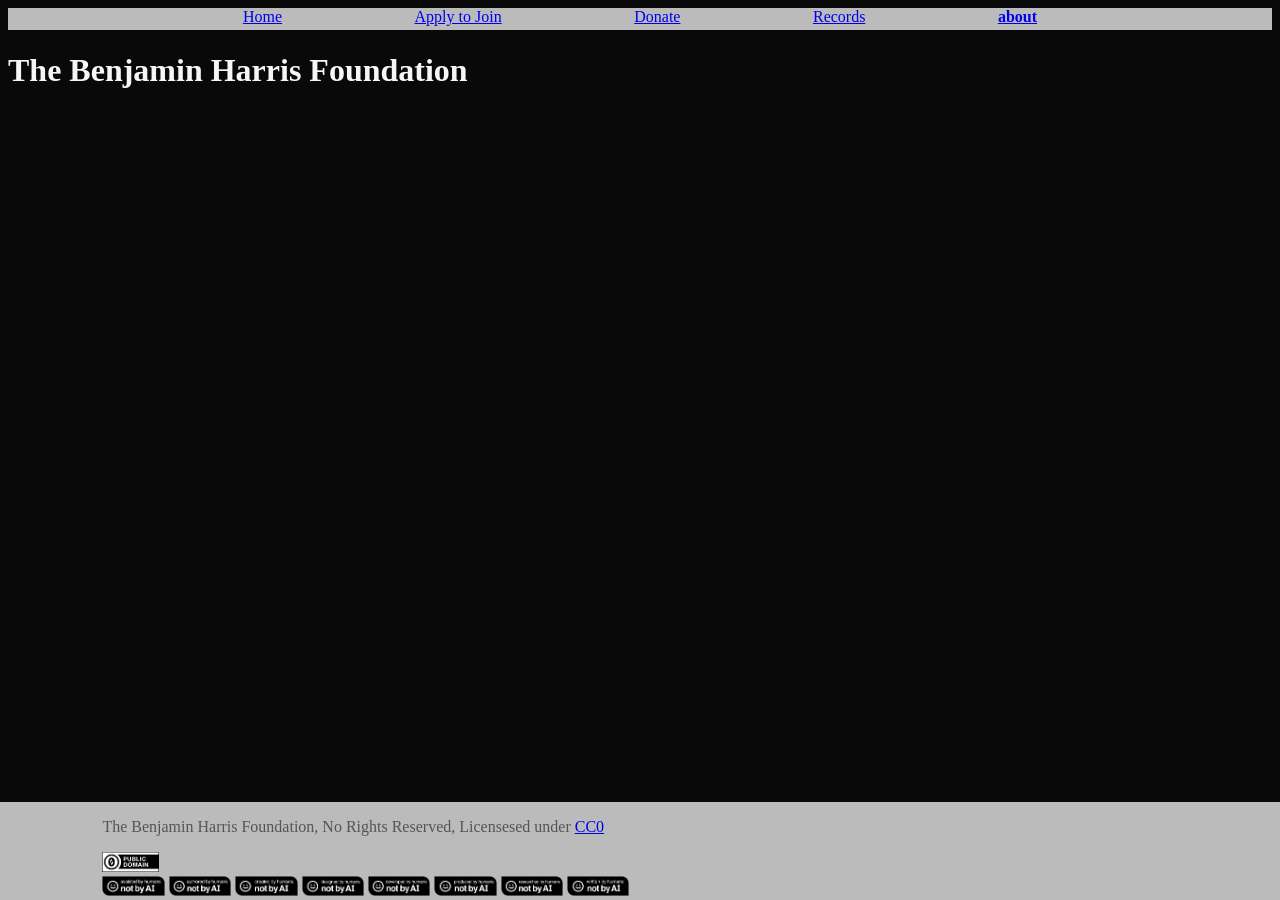
==== about/index.html @ 602ff62f "Updated Style, and added Pages  - Update the style of the pages.  - Added Not By AI Icons (https://n" ====
<!doctype html>
<html lang="en">
  <head>
    <meta charset="UTF-8" />
    <meta name="viewport" content="width=device-width, initial-scale=1.0" />
    <title>about — The Benjamin Harris Foundation</title>
    <link rel="stylesheet" href="../style.css" />
  </head>
  <body>
    <div class="top-banner banner">
      <a href="/index.html" style="display: inline">Home</a>
      <a href="/join" style="display: inline">Apply to Join</a>
      <a href="/donate" style="display: inline">Donate</a>
      <a href="/records" style="display: inline">Records</a>
      <a href="/about" style="display: inline"><b>about</b></a>
    </div>

    <h1>The Benjamin Harris Foundation</h1>
    <center>

    </center>

    <div class="btmBnrPdg" id="btmBnrPdg"></div>
    <div class="bottom-banner banner" id="bottom-banner">
      <link rel="stylesheet" href="../style.css" />
      <p>
        The Benjamin Harris Foundation, No Rights Reserved, Licensesed under
        <a href="https://creativecommons.org/publicdomain/zero/1.0/">CC0</a>
      </p>
      <img
        src="/images/CC0_button.png"
        height="20px"
        width="auto"
      /><br>
      <img
        src="/images/Assisted-By-Humans-Not-By-AI-Badge-black@2x.png"
        height="20px"
        width="auto"
      />
      <img
        src="/images/Authored-By-Humans-Not-By-AI-Badge-black@2x.png"
        height="20px"
        width="auto"
      />
      <img
        src="/images/Created-By-Humans-Not-By-AI-Badge-black@2x.png"
        height="20px"
        width="auto"
      />
      <img
        src="/images/Designed-By-Humans-Not-By-AI-Badge-black@2x.png"
        height="20px"
        width="auto"
      />
      <img
        src="/images/Developed-By-Humans-Not-By-AI-Badge-black@2x.png"
        height="20px"
        width="auto"
      />
      <img
        src="/images/Produced-By-Humans-Not-By-AI-Badge-black@2x.png"
        height="20px"
        width="auto"
      />
      <img
        src="/images/Researched-By-Humans-Not-By-AI-Badge-black@2x.png"
        height="20px"
        width="auto"
      />
      <img
        src="/images/Written-By-Humans-Not-By-AI-Badge-black@2x.png"
        height="20px"
        width="auto"
      />
      <script>
        document.getElementById("btmBnrPdg").style = `min-height:${document.getElementById("bottom-banner").getBoundingClientRect().height}px`
      </script>
    </div>
  </body>
</html>
---- style.css ----
* {
  --bg-color: #090909;
  --tx-color: #f6f6f6;
}
html {
  background-color: var(--bg-color);
  color: var(--tx-color);
}

.top-banner {
  --top-iframe-height: 0.7em;
  max-height: var(--top-iframe-height);
  padding-bottom: var(--top-iframe-height);
  min-width: 75vw;
  padding-left: 8vw;
  padding-right: 8vw;
  display: flex;
  justify-content: space-evenly;
}
.bottom-banner {
  position: fixed;
  left: 0;
  right: 0;
  bottom: 0;
  min-width: 75vw;
  max-width: 100vw;
  overflow: hidden;
  padding-left: 8vw;
  padding-right: 8vw;
  overflow-x: visible;
  overflow-y: hidden;
  overflow-wrap: break-word;
  overflow-inline: clip;
  z-index: 99;
}
.banner {
  background-color: #bbb;
  color: #555;
}
---- style.css ----
* {
  --bg-color: #090909;
  --tx-color: #f6f6f6;
}
html {
  background-color: var(--bg-color);
  color: var(--tx-color);
}

.top-banner {
  --top-iframe-height: 0.7em;
  max-height: var(--top-iframe-height);
  padding-bottom: var(--top-iframe-height);
  min-width: 75vw;
  padding-left: 8vw;
  padding-right: 8vw;
  display: flex;
  justify-content: space-evenly;
}
.bottom-banner {
  position: fixed;
  left: 0;
  right: 0;
  bottom: 0;
  min-width: 75vw;
  max-width: 100vw;
  overflow: hidden;
  padding-left: 8vw;
  padding-right: 8vw;
  overflow-x: visible;
  overflow-y: hidden;
  overflow-wrap: break-word;
  overflow-inline: clip;
  z-index: 99;
}
.banner {
  background-color: #bbb;
  color: #555;
}
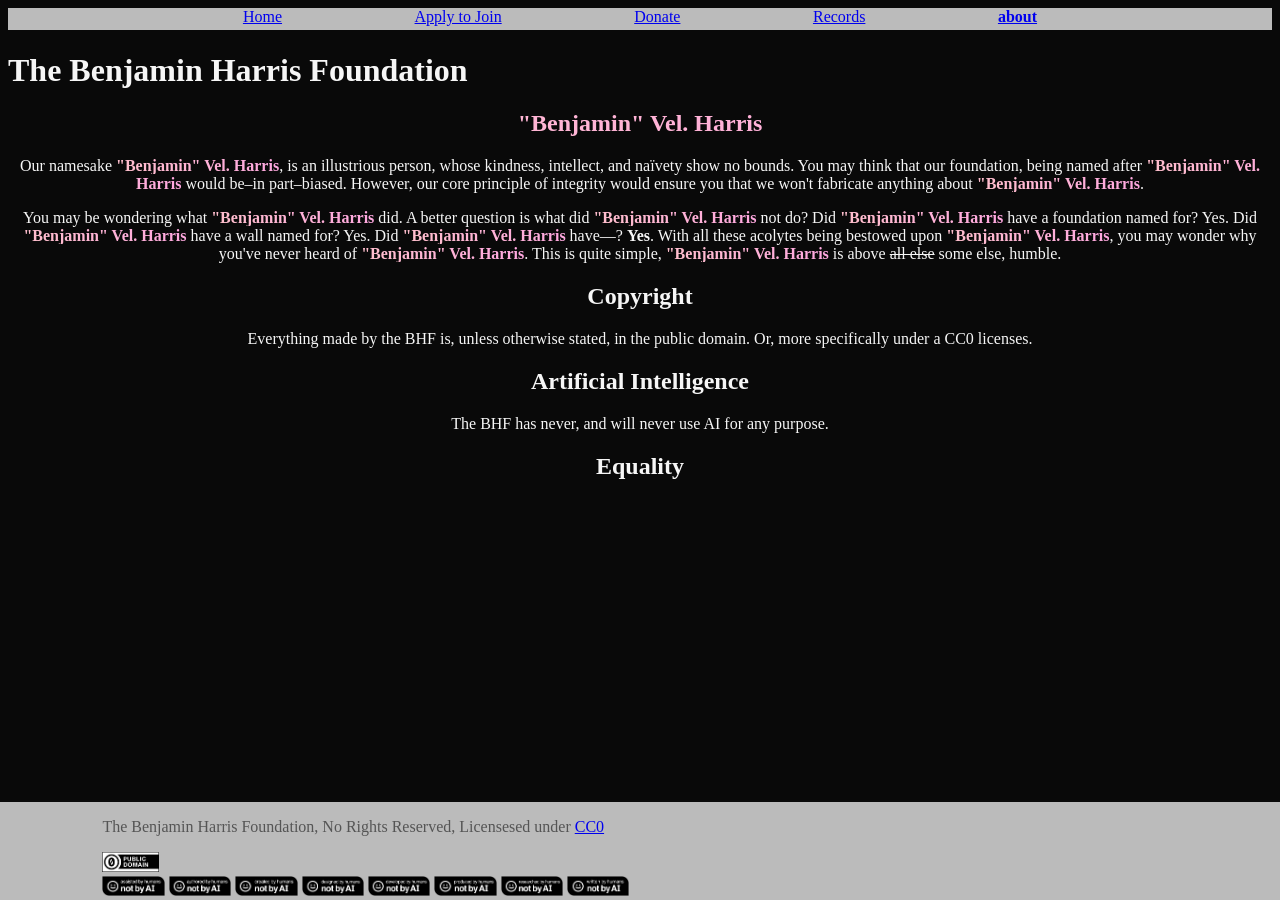
==== commit ec2df2fe: "Updated sites" ====
--- a/about/index.html
+++ b/about/index.html
@@ -17,7 +17,43 @@
 
     <h1>The Benjamin Harris Foundation</h1>
     <center>
-
+      <h2 class="benName">"Benjamin" Vel. Harris</h2>
+      <p>
+        Our namesake <span class="benName">"Benjamin" Vel. Harris</span>, is an
+        illustrious person, whose kindness, intellect, and naïvety show no
+        bounds. You may think that our foundation, being named after
+        <span class="benName">"Benjamin" Vel. Harris</span> would be–in
+        part–biased. However, our core principle of integrity would ensure you
+        that we won't fabricate anything about
+        <span class="benName">"Benjamin" Vel. Harris</span>.
+      </p>
+      <p>
+        You may be wondering what
+        <span class="benName">"Benjamin" Vel. Harris</span> did. A better
+        question is what did
+        <span class="benName">"Benjamin" Vel. Harris</span> not do? Did
+        <span class="benName">"Benjamin" Vel. Harris</span> have a foundation
+        named for? Yes. Did
+        <span class="benName">"Benjamin" Vel. Harris</span> have a wall named
+        for? Yes. Did <span class="benName">"Benjamin" Vel. Harris</span> have—?
+        <b>Yes</b>. With all these acolytes being bestowed upon
+        <span class="benName">"Benjamin" Vel. Harris</span>, you may wonder why
+        you've never heard of
+        <span class="benName">"Benjamin" Vel. Harris</span>. This is quite
+        simple, <span class="benName">"Benjamin" Vel. Harris</span> is above
+        <span class="strikethrough">all else</span> some else, humble.
+      </p>
+      <h2>Copyright</h2>
+      <p>
+        Everything made by the BHF is, unless otherwise stated, in the public
+        domain. Or, more specifically under a CC0 licenses.
+      </p>
+      <h2>Artificial Intelligence</h2>
+      <p>The BHF has never, and will never use AI for any purpose.</p>
+      <h2 id="#fair">Equality</h2>
+      <p>
+        <!--  -->
+      </p>
     </center>
 
     <div class="btmBnrPdg" id="btmBnrPdg"></div>
@@ -27,11 +63,7 @@
         The Benjamin Harris Foundation, No Rights Reserved, Licensesed under
         <a href="https://creativecommons.org/publicdomain/zero/1.0/">CC0</a>
       </p>
-      <img
-        src="/images/CC0_button.png"
-        height="20px"
-        width="auto"
-      /><br>
+      <img src="/images/CC0_button.png" height="20px" width="auto" /><br />
       <img
         src="/images/Assisted-By-Humans-Not-By-AI-Badge-black@2x.png"
         height="20px"
@@ -72,9 +104,7 @@
         height="20px"
         width="auto"
       />
-      <script>
-        document.getElementById("btmBnrPdg").style = `min-height:${document.getElementById("bottom-banner").getBoundingClientRect().height}px`
-      </script>
     </div>
+    <script src="script.js"></script>
   </body>
 </html>
--- a/style.css
+++ b/style.css
@@ -37,3 +37,22 @@
   background-color: #bbb;
   color: #555;
 }
+
+.benName {
+    /* background: linear-gradient(45deg, rgb(63, 191, 255), rgb(255, 255, 255), rgb(255, 166, 225)); */
+    background: linear-gradient(45deg, pink, rgb(255, 166, 225));
+    /* background: linear-gradient(45deg, rgb(63, 191, 255), rgb(63, 191, 255), #fff,  rgb(255, 166, 225), rgb(255, 166, 225), rgb(255, 166, 225)); */
+    /* background: linear-gradient(45deg, rgb(63, 191, 255),  rgb(255, 166, 225), rgb(255, 255, 255), rgb(255, 166, 225), rgb(63, 191, 255)); */
+    -webkit-background-clip: text;
+    -webkit-text-fill-color: transparent;
+    background-clip: text;
+    font-weight: 700;
+}
+
+.strikethrough {
+    text-decoration: line-through;
+}
+.linkAlt1 {
+    color: var(--tx-color);
+    font-style: italic;
+}
--- a/style.css
+++ b/style.css
@@ -37,3 +37,22 @@
   background-color: #bbb;
   color: #555;
 }
+
+.benName {
+    /* background: linear-gradient(45deg, rgb(63, 191, 255), rgb(255, 255, 255), rgb(255, 166, 225)); */
+    background: linear-gradient(45deg, pink, rgb(255, 166, 225));
+    /* background: linear-gradient(45deg, rgb(63, 191, 255), rgb(63, 191, 255), #fff,  rgb(255, 166, 225), rgb(255, 166, 225), rgb(255, 166, 225)); */
+    /* background: linear-gradient(45deg, rgb(63, 191, 255),  rgb(255, 166, 225), rgb(255, 255, 255), rgb(255, 166, 225), rgb(63, 191, 255)); */
+    -webkit-background-clip: text;
+    -webkit-text-fill-color: transparent;
+    background-clip: text;
+    font-weight: 700;
+}
+
+.strikethrough {
+    text-decoration: line-through;
+}
+.linkAlt1 {
+    color: var(--tx-color);
+    font-style: italic;
+}
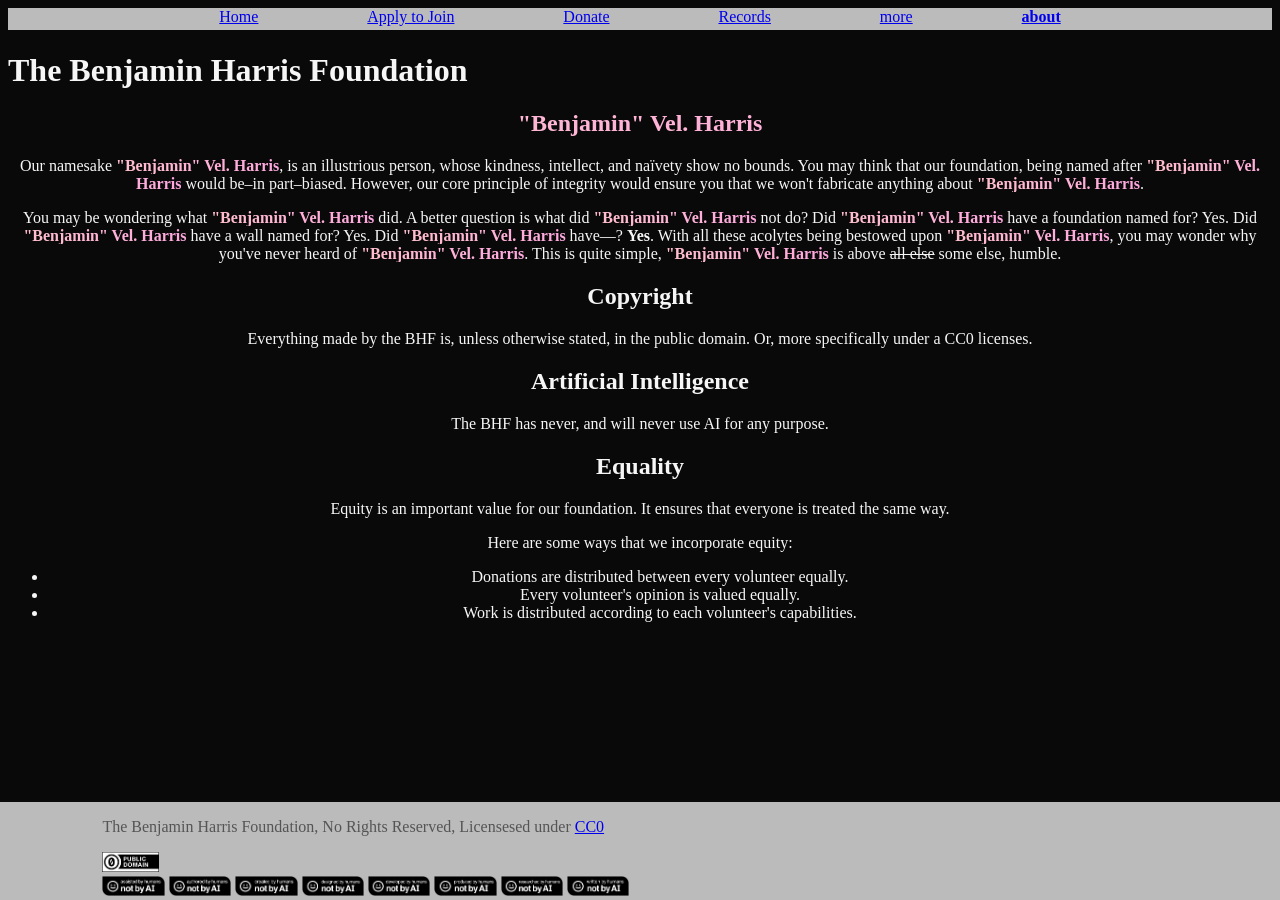
==== commit d078a283: "Updated site  - Added /more/index.html  - Updated the join section  - Updated about page  - added mo" ====
--- a/about/index.html
+++ b/about/index.html
@@ -12,12 +12,13 @@
       <a href="/join" style="display: inline">Apply to Join</a>
       <a href="/donate" style="display: inline">Donate</a>
       <a href="/records" style="display: inline">Records</a>
+      <a href="/more" style="display: inline">more</a>
       <a href="/about" style="display: inline"><b>about</b></a>
     </div>
 
     <h1>The Benjamin Harris Foundation</h1>
     <center>
-      <h2 class="benName">"Benjamin" Vel. Harris</h2>
+      <h2 id="ben" class="benName">"Benjamin" Vel. Harris</h2>
       <p>
         Our namesake <span class="benName">"Benjamin" Vel. Harris</span>, is an
         illustrious person, whose kindness, intellect, and naïvety show no
@@ -43,17 +44,28 @@
         simple, <span class="benName">"Benjamin" Vel. Harris</span> is above
         <span class="strikethrough">all else</span> some else, humble.
       </p>
-      <h2>Copyright</h2>
+      <h2 id="copyright">Copyright</h2>
       <p>
         Everything made by the BHF is, unless otherwise stated, in the public
         domain. Or, more specifically under a CC0 licenses.
       </p>
-      <h2>Artificial Intelligence</h2>
+      <h2 id="ai">Artificial Intelligence</h2>
       <p>The BHF has never, and will never use AI for any purpose.</p>
-      <h2 id="#fair">Equality</h2>
-      <p>
-        <!--  -->
-      </p>
+      <div id="fair">
+        <h2>Equality</h2>
+        <p>
+          Equity is an important value for our foundation. It ensures that
+          everyone is treated the same way.
+        </p>
+        <p>
+          Here are some ways that we incorporate equity:
+          <ul>
+            <li>Donations are distributed between every volunteer equally.</li>
+            <li>Every volunteer's opinion is valued equally.</li>
+            <li>Work is distributed according to each volunteer's capabilities.</li>
+          </ul>
+        </p>
+      </div>
     </center>
 
     <div class="btmBnrPdg" id="btmBnrPdg"></div>
@@ -105,6 +117,6 @@
         width="auto"
       />
     </div>
-    <script src="script.js"></script>
+    <script src="../script.js"></script>
   </body>
 </html>
--- a/style.css
+++ b/style.css
@@ -55,4 +55,14 @@
 .linkAlt1 {
     color: var(--tx-color);
     font-style: italic;
+}
+.highlighted {
+    background-color: #d9d909;
+}
+.smallText {
+    font-size: smaller;
+    font-style: italic;
+}
+.promo {
+    display: inherit;
 }
--- a/style.css
+++ b/style.css
@@ -55,4 +55,14 @@
 .linkAlt1 {
     color: var(--tx-color);
     font-style: italic;
+}
+.highlighted {
+    background-color: #d9d909;
+}
+.smallText {
+    font-size: smaller;
+    font-style: italic;
+}
+.promo {
+    display: inherit;
 }
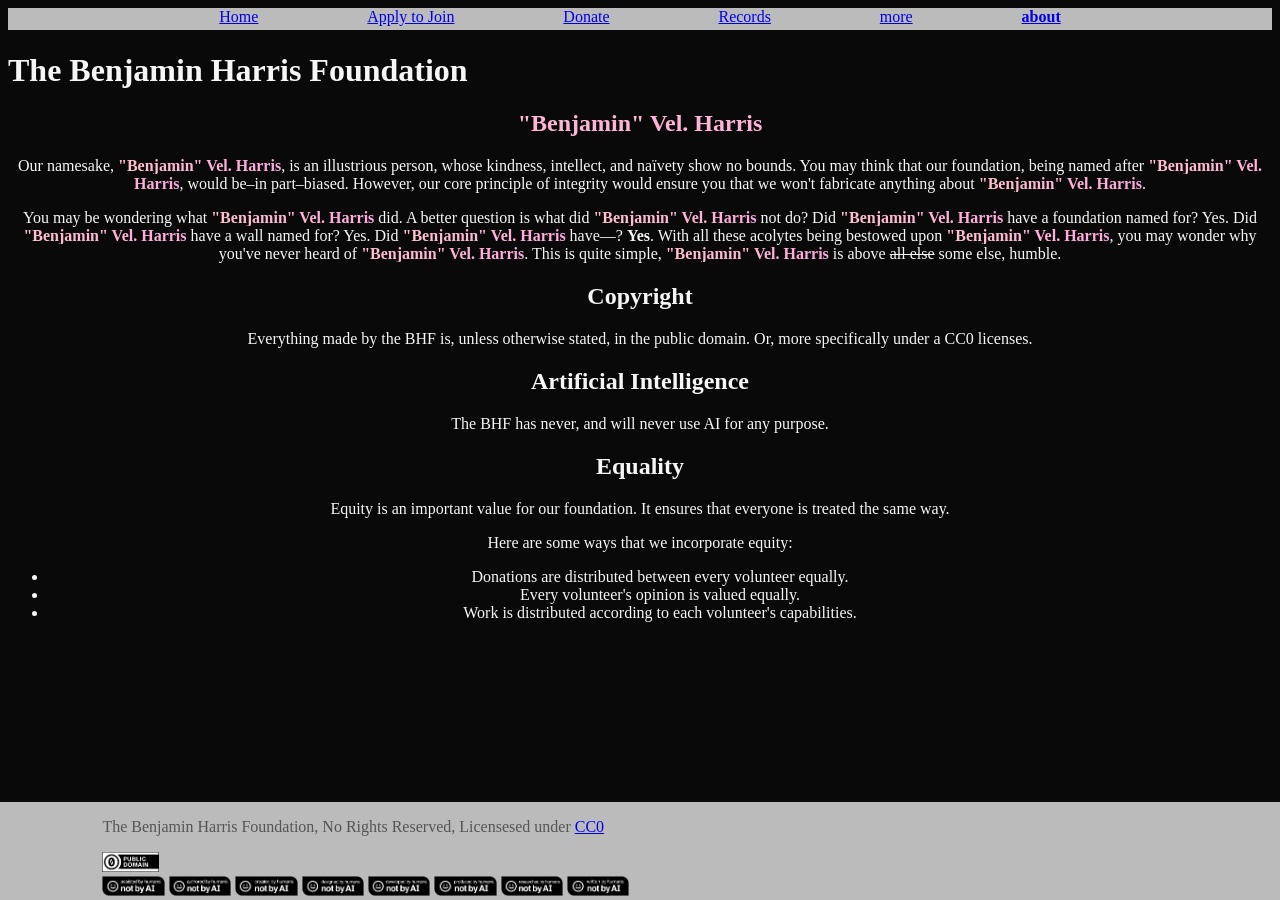
==== commit 531c9b83: "Updated errors" ====
--- a/about/index.html
+++ b/about/index.html
@@ -20,10 +20,10 @@
     <center>
       <h2 id="ben" class="benName">"Benjamin" Vel. Harris</h2>
       <p>
-        Our namesake <span class="benName">"Benjamin" Vel. Harris</span>, is an
+        Our namesake, <span class="benName">"Benjamin" Vel. Harris</span>, is an
         illustrious person, whose kindness, intellect, and naïvety show no
         bounds. You may think that our foundation, being named after
-        <span class="benName">"Benjamin" Vel. Harris</span> would be–in
+        <span class="benName">"Benjamin" Vel. Harris</span>, would be–in
         part–biased. However, our core principle of integrity would ensure you
         that we won't fabricate anything about
         <span class="benName">"Benjamin" Vel. Harris</span>.
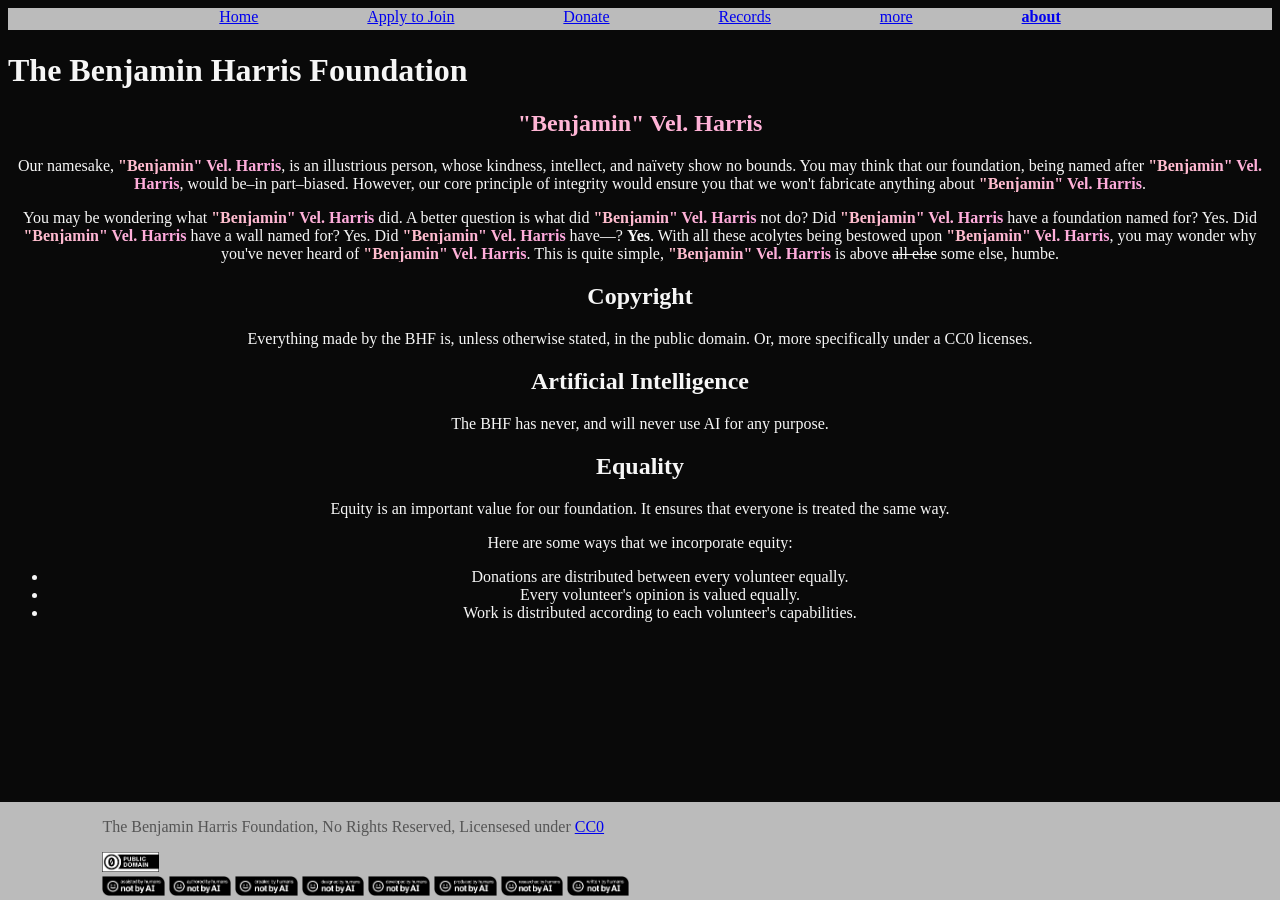
==== commit 814dc2ef: "Updated site Fixed spelling error: Licensesed -> Licensed" ====
--- a/about/index.html
+++ b/about/index.html
@@ -42,7 +42,7 @@
         you've never heard of
         <span class="benName">"Benjamin" Vel. Harris</span>. This is quite
         simple, <span class="benName">"Benjamin" Vel. Harris</span> is above
-        <span class="strikethrough">all else</span> some else, humble.
+        <span class="strikethrough">all else</span> some else, humbe.
       </p>
       <h2 id="copyright">Copyright</h2>
       <p>
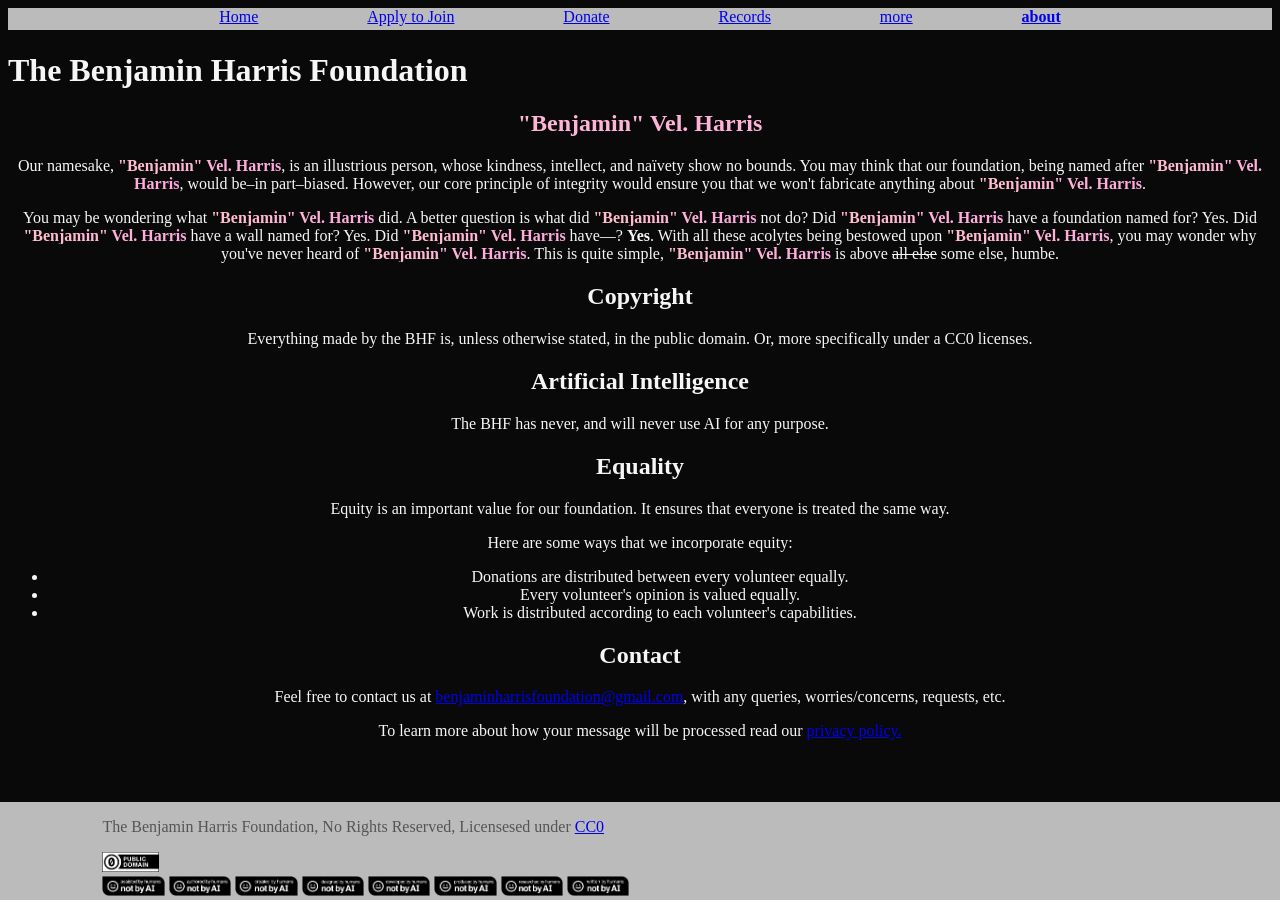
==== commit 35d7844d: "Update about/index.html Signed-off-by: Benjamin Harris Foundation <benjaminharrisfoundation@gmail.co" ====
--- a/about/index.html
+++ b/about/index.html
@@ -66,6 +66,9 @@
           </ul>
         </p>
       </div>
+      <h2 id="contact">Contact</h2>
+      <p>Feel free to contact us at <a href="mailto:benjaminharrisfoundation@gmail.com?subject=​​.">benjaminharrisfoundation@gmail.com</a>, with any queries, worries/concerns, requests, etc.</p>
+      <p>To learn more about how your message will be processed read our <a href="../terms-of-service-and-privacy-policy#privacypolicy-email">privacy policy.</a></p>
     </center>
 
     <div class="btmBnrPdg" id="btmBnrPdg"></div>
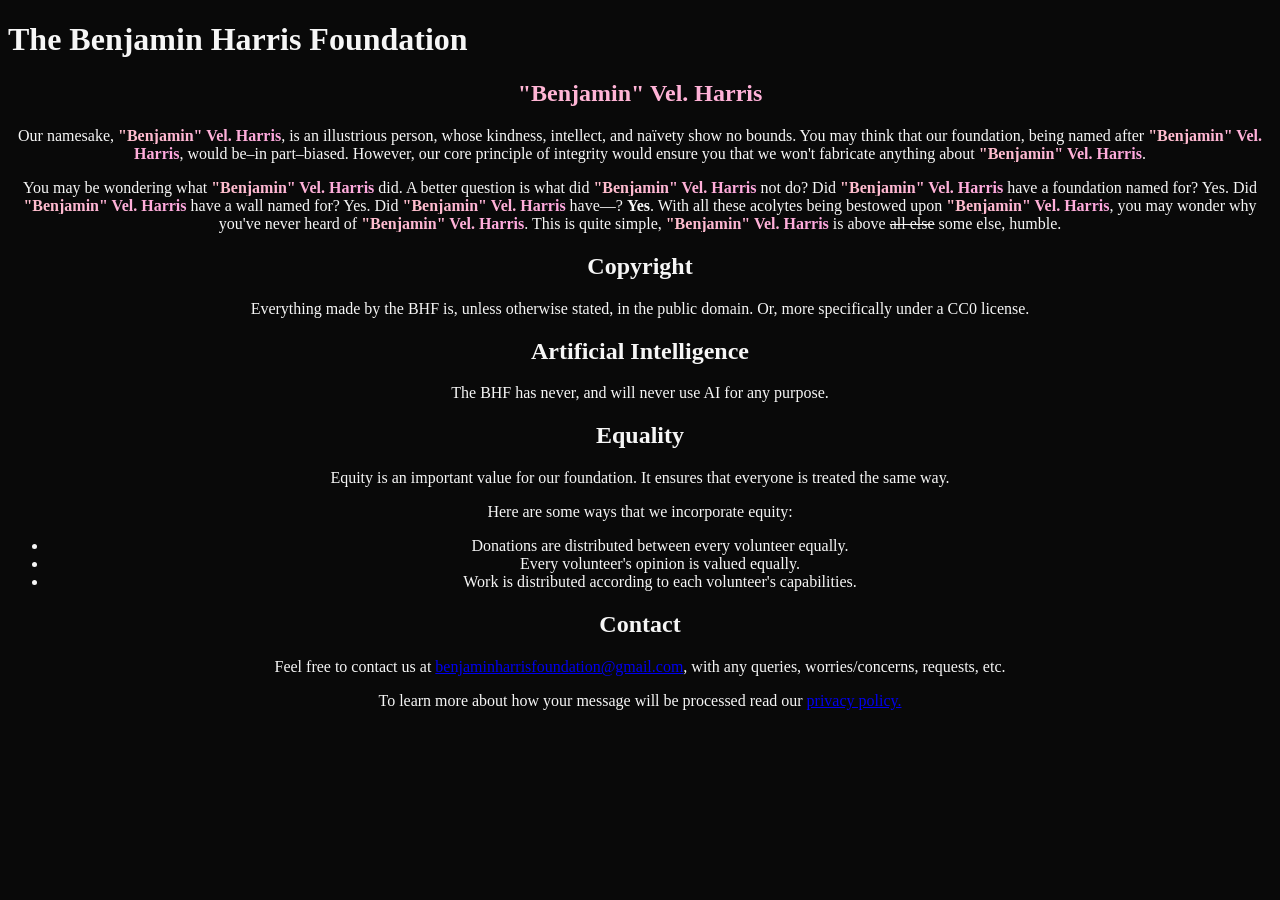
==== commit 149beac4: "Updated site  - Fixed spelling errors  - Fixed gramma  - Moved banners to be added via javascript  -" ====
--- a/about/index.html
+++ b/about/index.html
@@ -7,13 +7,7 @@
     <link rel="stylesheet" href="../style.css" />
   </head>
   <body>
-    <div class="top-banner banner">
-      <a href="/index.html" style="display: inline">Home</a>
-      <a href="/join" style="display: inline">Apply to Join</a>
-      <a href="/donate" style="display: inline">Donate</a>
-      <a href="/records" style="display: inline">Records</a>
-      <a href="/more" style="display: inline">more</a>
-      <a href="/about" style="display: inline"><b>about</b></a>
+    <div id="js-replace-01">
     </div>
 
     <h1>The Benjamin Harris Foundation</h1>
@@ -42,12 +36,12 @@
         you've never heard of
         <span class="benName">"Benjamin" Vel. Harris</span>. This is quite
         simple, <span class="benName">"Benjamin" Vel. Harris</span> is above
-        <span class="strikethrough">all else</span> some else, humbe.
+        <span class="strikethrough">all else</span> some else, humble.
       </p>
       <h2 id="copyright">Copyright</h2>
       <p>
         Everything made by the BHF is, unless otherwise stated, in the public
-        domain. Or, more specifically under a CC0 licenses.
+        domain. Or, more specifically under a CC0 license.
       </p>
       <h2 id="ai">Artificial Intelligence</h2>
       <p>The BHF has never, and will never use AI for any purpose.</p>
@@ -68,57 +62,10 @@
       </div>
       <h2 id="contact">Contact</h2>
       <p>Feel free to contact us at <a href="mailto:benjaminharrisfoundation@gmail.com?subject=​​.">benjaminharrisfoundation@gmail.com</a>, with any queries, worries/concerns, requests, etc.</p>
-      <p>To learn more about how your message will be processed read our <a href="../terms-of-service-and-privacy-policy#privacypolicy-email">privacy policy.</a></p>
+      <p>To learn more about how your message will be processed read our <a href="/terms-of-service-and-privacy-policy#privacypolicy-email">privacy policy.</a></p>
     </center>
 
-    <div class="btmBnrPdg" id="btmBnrPdg"></div>
-    <div class="bottom-banner banner" id="bottom-banner">
-      <link rel="stylesheet" href="../style.css" />
-      <p>
-        The Benjamin Harris Foundation, No Rights Reserved, Licensesed under
-        <a href="https://creativecommons.org/publicdomain/zero/1.0/">CC0</a>
-      </p>
-      <img src="/images/CC0_button.png" height="20px" width="auto" /><br />
-      <img
-        src="/images/Assisted-By-Humans-Not-By-AI-Badge-black@2x.png"
-        height="20px"
-        width="auto"
-      />
-      <img
-        src="/images/Authored-By-Humans-Not-By-AI-Badge-black@2x.png"
-        height="20px"
-        width="auto"
-      />
-      <img
-        src="/images/Created-By-Humans-Not-By-AI-Badge-black@2x.png"
-        height="20px"
-        width="auto"
-      />
-      <img
-        src="/images/Designed-By-Humans-Not-By-AI-Badge-black@2x.png"
-        height="20px"
-        width="auto"
-      />
-      <img
-        src="/images/Developed-By-Humans-Not-By-AI-Badge-black@2x.png"
-        height="20px"
-        width="auto"
-      />
-      <img
-        src="/images/Produced-By-Humans-Not-By-AI-Badge-black@2x.png"
-        height="20px"
-        width="auto"
-      />
-      <img
-        src="/images/Researched-By-Humans-Not-By-AI-Badge-black@2x.png"
-        height="20px"
-        width="auto"
-      />
-      <img
-        src="/images/Written-By-Humans-Not-By-AI-Badge-black@2x.png"
-        height="20px"
-        width="auto"
-      />
+    <div id="js-replace-02">
     </div>
     <script src="../script.js"></script>
   </body>
